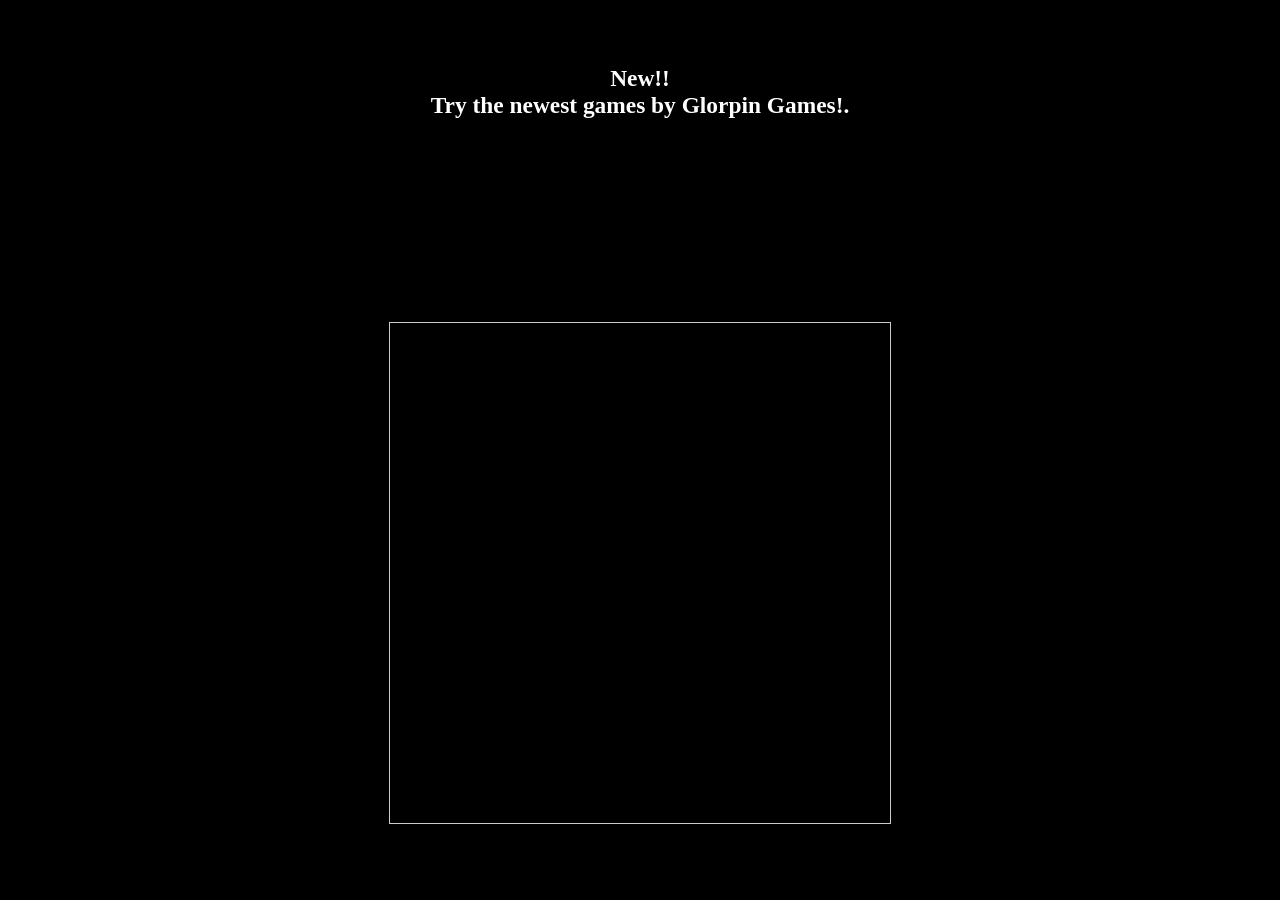
==== index.html @ f040bc10 "Update index.html" ====
<!DOCTYPE html>

<html lang="en" xmlns="http://www.w3.org/1999/xhtml">
<head>
    <meta charset="utf-8" />
    <meta name="viewport" content="width=device-width, initial-scale=1.0">
    <title>PageTitle</title>
    <link rel="stylesheet" href="style.css">
</head>
<body>
    <section>
        <div class="main">
            <div>
            <h3>New!! <br> Try the newest games by Glorpin Games!.</h3>
            <iframe frameborder="0" src="https://itch.io/embed/4313102?bg_color=172038&amp;fg_color=c7cfcc&amp;link_color=73bed3&amp;border_color=393a44" width="552" height="167"><a href="https://glorpingames.itch.io/the-doors-close-tomorrow">The Doors Close Tomorrow by Glorpin', TurtleMaster326</a></iframe>
            <iframe frameborder="0" src="https://itch.io/embed/3734938?border_width=5&amp;bg_color=000b47&amp;fg_color=ffffff&amp;link_color=625bfa&amp;border_color=30004c" width="560" height="175"><a href="https://glorpingames.itch.io/lunch-line">Lunch Line by Glorpin', TurtleMaster326</a></iframe>
            <iframe src="https://www.desmos.com/calculator/ixwieb27hk?embed" width="500" height="500" style="border: 1px solid #ccc" frameborder=0></iframe>
            </div>
        </div>
    </section>

    <script src="index.js"></script>
</body>
</html>
---- style.css ----
body {
	display: grid;
	place-items: center;
	height: 100vh;
	margin: 0;
	padding: 0;
	background-color: black;
	color: white;
	user-select: none;
}



.main {
	text-align: center;
	font-size: 20px;
	margin-bottom: 30px;
}

.room-image {
	width: 200px;
}}
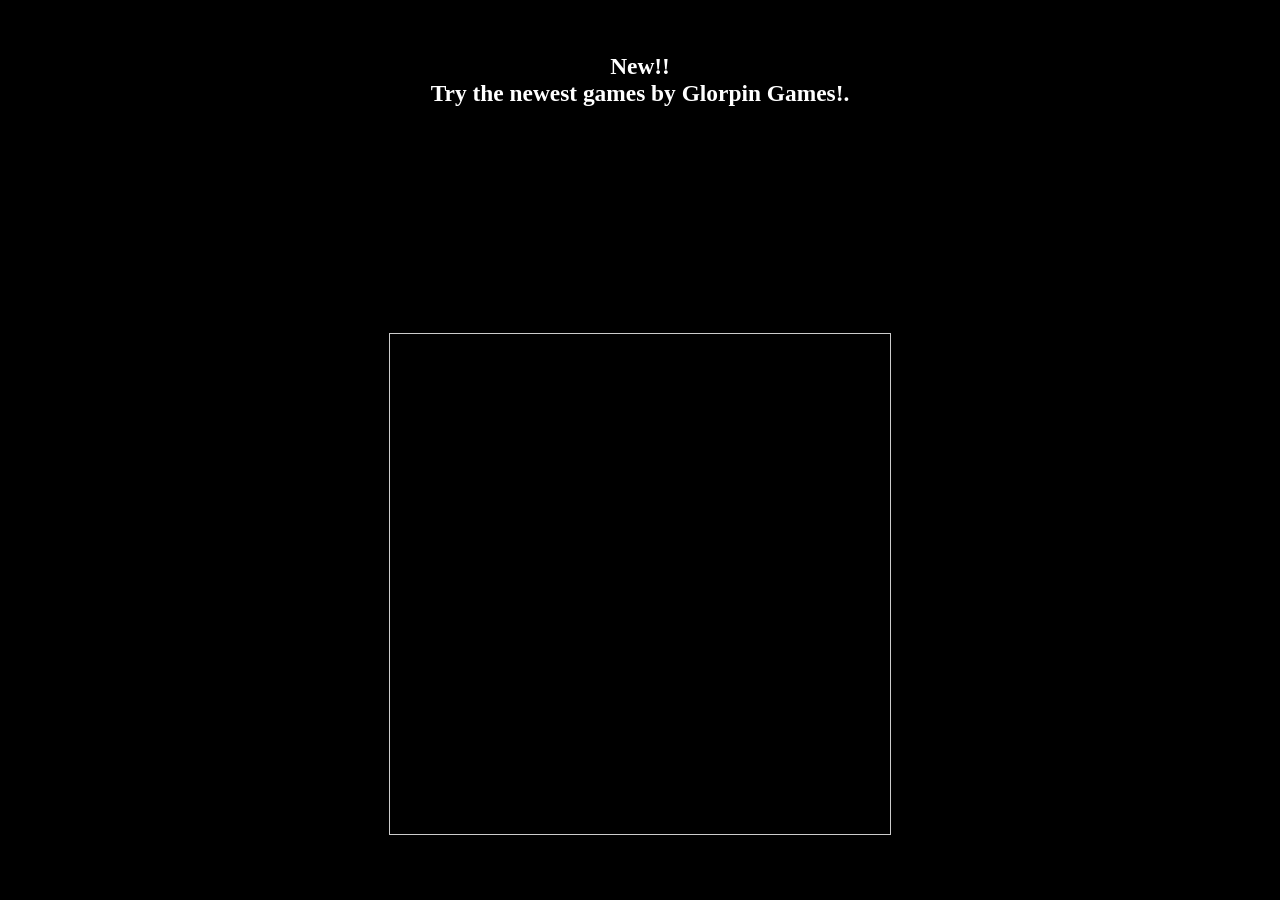
==== commit ef42f2e1: "Update index.html" ====
--- a/index.html
+++ b/index.html
@@ -14,7 +14,8 @@
             <h3>New!! <br> Try the newest games by Glorpin Games!.</h3>
             <iframe frameborder="0" src="https://itch.io/embed/4313102?bg_color=172038&amp;fg_color=c7cfcc&amp;link_color=73bed3&amp;border_color=393a44" width="552" height="167"><a href="https://glorpingames.itch.io/the-doors-close-tomorrow">The Doors Close Tomorrow by Glorpin', TurtleMaster326</a></iframe>
             <iframe frameborder="0" src="https://itch.io/embed/3734938?border_width=5&amp;bg_color=000b47&amp;fg_color=ffffff&amp;link_color=625bfa&amp;border_color=30004c" width="560" height="175"><a href="https://glorpingames.itch.io/lunch-line">Lunch Line by Glorpin', TurtleMaster326</a></iframe>
-            <iframe src="https://www.desmos.com/calculator/ixwieb27hk?embed" width="500" height="500" style="border: 1px solid #ccc" frameborder=0></iframe>
+            <br><br>
+                <iframe src="https://www.desmos.com/calculator/ixwieb27hk?embed" width="500" height="500" style="border: 1px solid #ccc" frameborder=0></iframe>
             </div>
         </div>
     </section>
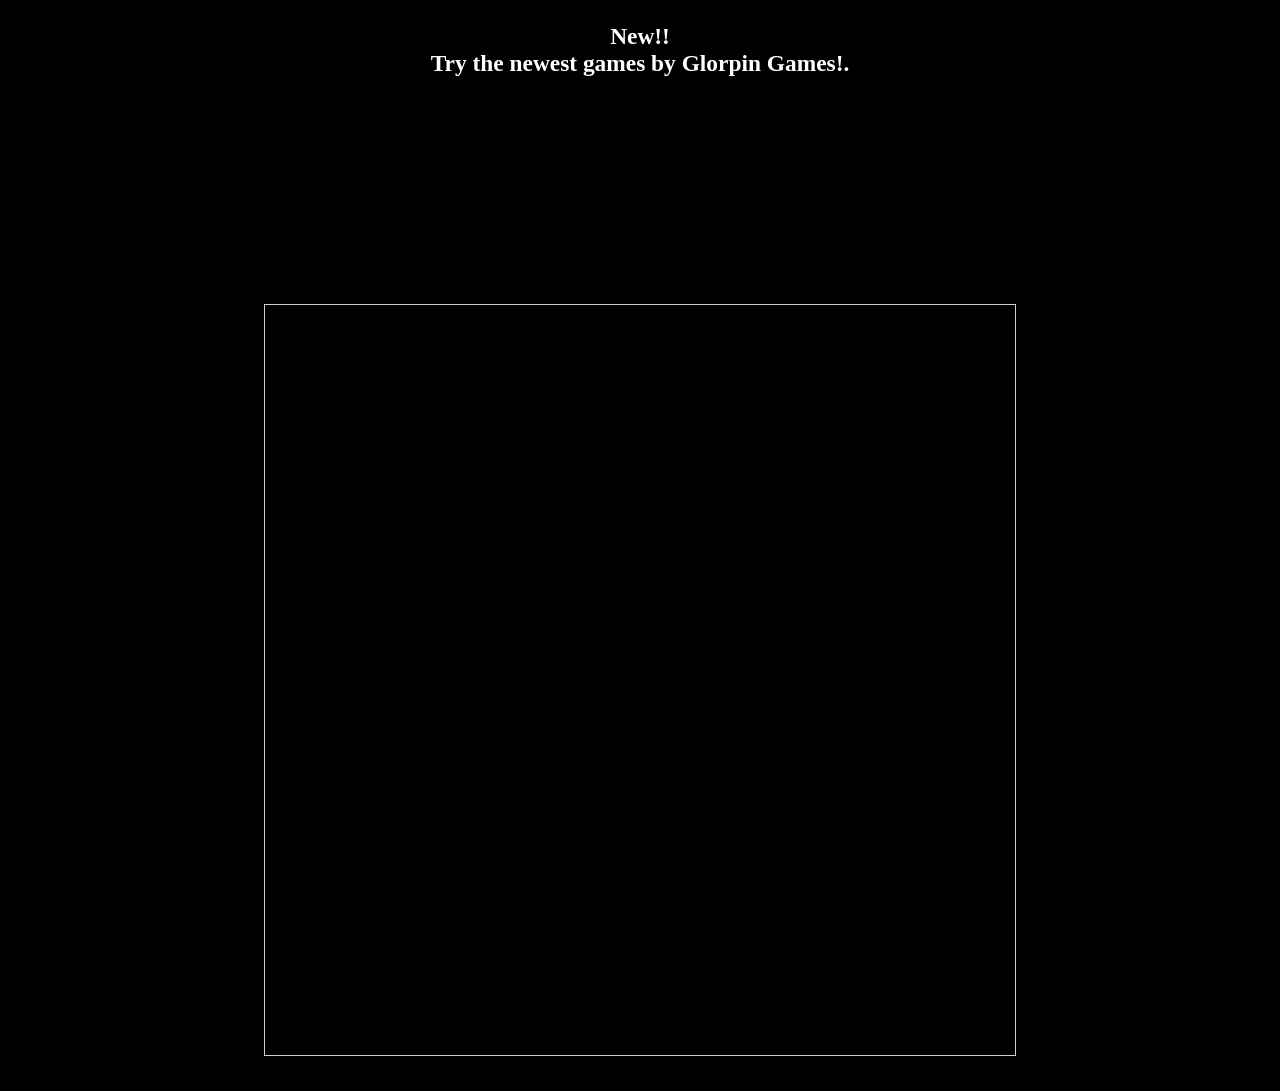
==== commit b7584860: "Update index.html" ====
--- a/index.html
+++ b/index.html
@@ -15,7 +15,7 @@
             <iframe frameborder="0" src="https://itch.io/embed/4313102?bg_color=172038&amp;fg_color=c7cfcc&amp;link_color=73bed3&amp;border_color=393a44" width="552" height="167"><a href="https://glorpingames.itch.io/the-doors-close-tomorrow">The Doors Close Tomorrow by Glorpin', TurtleMaster326</a></iframe>
             <iframe frameborder="0" src="https://itch.io/embed/3734938?border_width=5&amp;bg_color=000b47&amp;fg_color=ffffff&amp;link_color=625bfa&amp;border_color=30004c" width="560" height="175"><a href="https://glorpingames.itch.io/lunch-line">Lunch Line by Glorpin', TurtleMaster326</a></iframe>
             <br><br>
-                <iframe src="https://www.desmos.com/calculator/ixwieb27hk?embed" width="500" height="500" style="border: 1px solid #ccc" frameborder=0></iframe>
+                <iframe src="https://www.desmos.com/calculator/ixwieb27hk?embed" width="750" height="750" style="border: 1px solid #ccc" frameborder=0></iframe>
             </div>
         </div>
     </section>
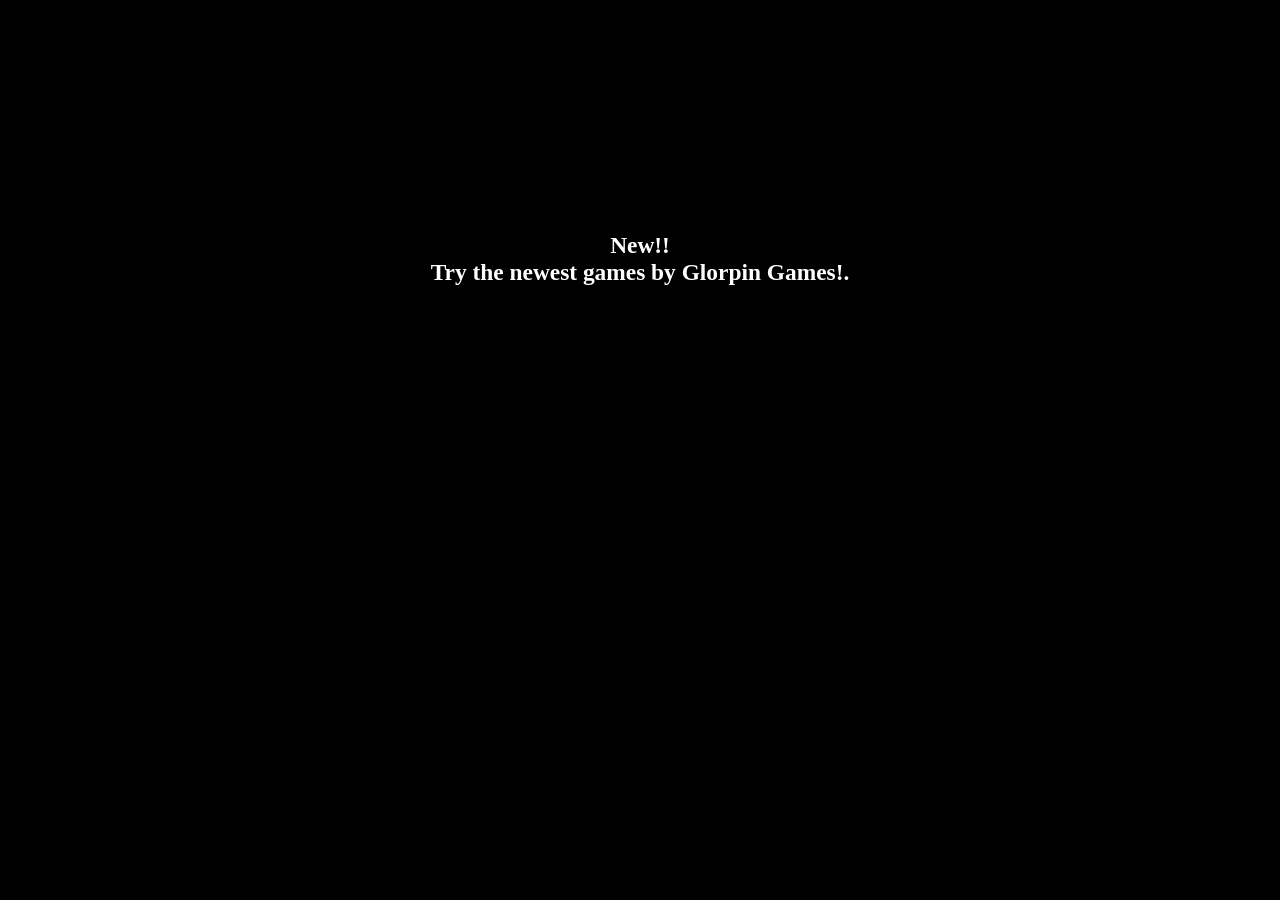
==== commit 6cb35304: "Update index.html" ====
--- a/index.html
+++ b/index.html
@@ -14,8 +14,7 @@
             <h3>New!! <br> Try the newest games by Glorpin Games!.</h3>
             <iframe frameborder="0" src="https://itch.io/embed/4313102?bg_color=172038&amp;fg_color=c7cfcc&amp;link_color=73bed3&amp;border_color=393a44" width="552" height="167"><a href="https://glorpingames.itch.io/the-doors-close-tomorrow">The Doors Close Tomorrow by Glorpin', TurtleMaster326</a></iframe>
             <iframe frameborder="0" src="https://itch.io/embed/3734938?border_width=5&amp;bg_color=000b47&amp;fg_color=ffffff&amp;link_color=625bfa&amp;border_color=30004c" width="560" height="175"><a href="https://glorpingames.itch.io/lunch-line">Lunch Line by Glorpin', TurtleMaster326</a></iframe>
-            <br><br>
-                <iframe src="https://www.desmos.com/calculator/ixwieb27hk?embed" width="750" height="750" style="border: 1px solid #ccc" frameborder=0></iframe>
+            <iframe frameborder="0" src="https://itch.io/embed/4825025?bg_color=181820&amp;fg_color=ffffff&amp;link_color=b11e00&amp;border_color=bb2300" width="552" height="167"><a href="https://glorpingames.itch.io/windup">Wind Up by Glorpin', TurtleMaster326</a></iframe>
             </div>
         </div>
     </section>
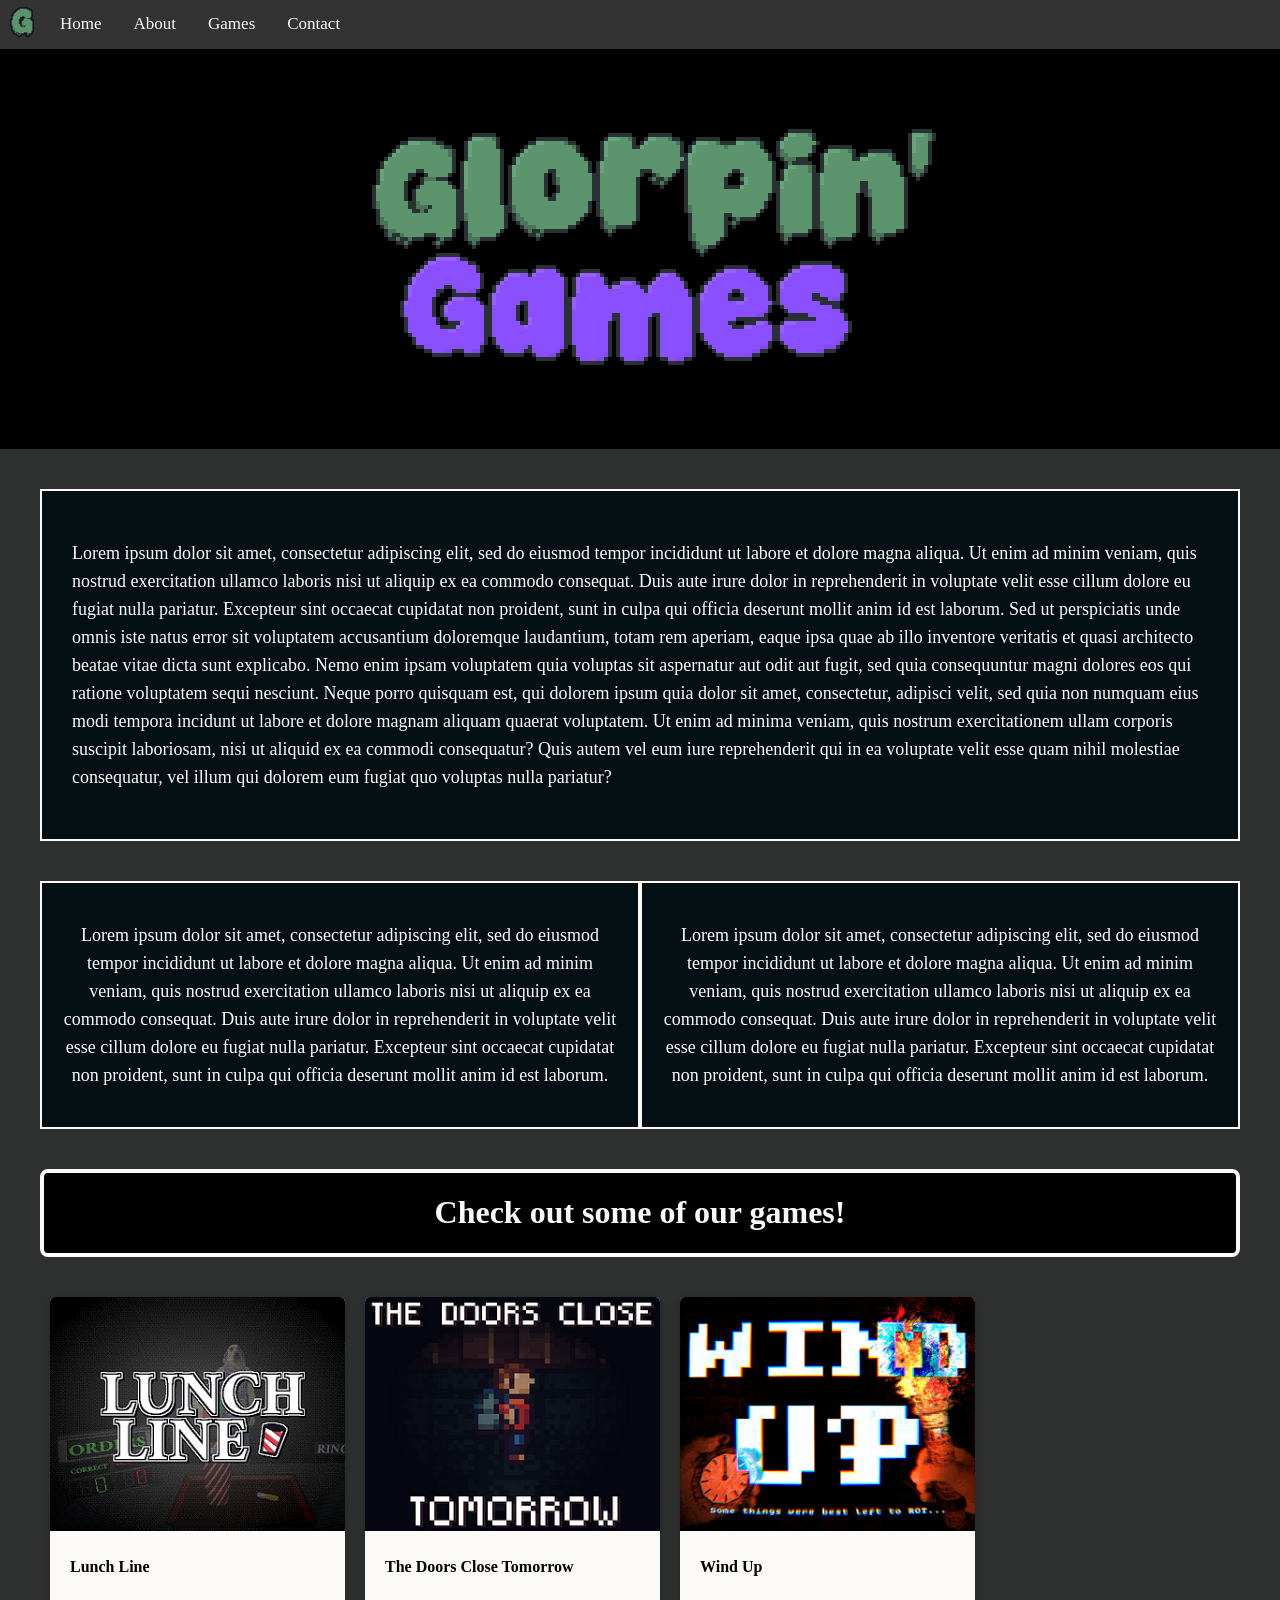
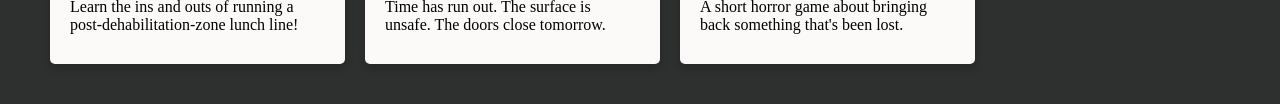
==== commit 553a9714: "Refresh" ====
--- a/index.html
+++ b/index.html
@@ -1,24 +1,88 @@
 <!DOCTYPE html>
+<html lang="en">
+<head>
+    <title>Glorpin Games</title>
+    <link rel="stylesheet" href="styles.css">
+    <link rel="icon" type="image/x-icon" href="assets/main/favicon.ico">
+    <meta name="viewport" content="width=device-width, initial-scale=1.0">
+</head>
 
-<html lang="en" xmlns="http://www.w3.org/1999/xhtml">
-<head>
-    <meta charset="utf-8" />
-    <meta name="viewport" content="width=device-width, initial-scale=1.0">
-    <title>PageTitle</title>
-    <link rel="stylesheet" href="style.css">
-</head>
 <body>
-    <section>
-        <div class="main">
-            <div>
-            <h3>New!! <br> Try the newest games by Glorpin Games!.</h3>
-            <iframe frameborder="0" src="https://itch.io/embed/4313102?bg_color=172038&amp;fg_color=c7cfcc&amp;link_color=73bed3&amp;border_color=393a44" width="552" height="167"><a href="https://glorpingames.itch.io/the-doors-close-tomorrow">The Doors Close Tomorrow by Glorpin', TurtleMaster326</a></iframe>
-            <iframe frameborder="0" src="https://itch.io/embed/3734938?border_width=5&amp;bg_color=000b47&amp;fg_color=ffffff&amp;link_color=625bfa&amp;border_color=30004c" width="560" height="175"><a href="https://glorpingames.itch.io/lunch-line">Lunch Line by Glorpin', TurtleMaster326</a></iframe>
-            <iframe frameborder="0" src="https://itch.io/embed/4825025?bg_color=181820&amp;fg_color=ffffff&amp;link_color=b11e00&amp;border_color=bb2300" width="552" height="167"><a href="https://glorpingames.itch.io/windup">Wind Up by Glorpin', TurtleMaster326</a></iframe>
+
+    <div class="topnav">
+        <div><a class="topnavlogo" href="index.html"><img src="assets/main/favicon.png" width="32" height="32"></a></div>
+        <a class="topnavOption" href="#home">Home</a>
+        <a class="topnavOption" href="#about">About</a>
+        <a class="topnavOption" href="#games">Games</a>
+        <a class="topnavOption" href="#contact">Contact</a>
+        
+    </div>
+
+    <div class="image_panel" id="home">
+        <img class="main_logo" src="assets/main/logo_large.jpg">
+
+
+    </div>
+
+    <div id="about" class="main">
+        <p>Lorem ipsum dolor sit amet, consectetur adipiscing elit, sed do eiusmod tempor incididunt ut labore et dolore magna aliqua. Ut enim ad minim veniam, quis nostrud exercitation ullamco laboris nisi ut aliquip ex ea commodo consequat. Duis aute irure dolor in reprehenderit in voluptate velit esse cillum dolore eu fugiat nulla pariatur. Excepteur sint occaecat cupidatat non proident, sunt in culpa qui officia deserunt mollit anim id est laborum.
+            Sed ut perspiciatis unde omnis iste natus error sit voluptatem accusantium doloremque laudantium, totam rem aperiam, eaque ipsa quae ab illo inventore veritatis et quasi architecto beatae vitae dicta sunt explicabo. Nemo enim ipsam voluptatem quia voluptas sit aspernatur aut odit aut fugit, sed quia consequuntur magni dolores eos qui ratione voluptatem sequi nesciunt. Neque porro quisquam est, qui dolorem ipsum quia dolor sit amet, consectetur, adipisci velit, sed quia non numquam eius modi tempora incidunt ut labore et dolore magnam aliquam quaerat voluptatem. Ut enim ad minima veniam, quis nostrum exercitationem ullam corporis suscipit laboriosam, nisi ut aliquid ex ea commodi consequatur? Quis autem vel eum iure reprehenderit qui in ea voluptate velit esse quam nihil molestiae consequatur, vel illum qui dolorem eum fugiat quo voluptas nulla pariatur?</p>
+    </div>
+
+    <div class="intros">
+        <!Should be side by side with enough space, otherwise laid out vertically>
+
+        <! Alex's intro>
+        <div class="intro">
+            <p>Lorem ipsum dolor sit amet, consectetur adipiscing elit, sed do eiusmod tempor incididunt ut labore et dolore magna aliqua. Ut enim ad minim veniam, quis nostrud exercitation ullamco laboris nisi ut aliquip ex ea commodo consequat. Duis aute irure dolor in reprehenderit in voluptate velit esse cillum dolore eu fugiat nulla pariatur. Excepteur sint occaecat cupidatat non proident, sunt in culpa qui officia deserunt mollit anim id est laborum.</p>
+        </div>
+        <!Luke's intro>
+        <div class="intro">
+            <p>Lorem ipsum dolor sit amet, consectetur adipiscing elit, sed do eiusmod tempor incididunt ut labore et dolore magna aliqua. Ut enim ad minim veniam, quis nostrud exercitation ullamco laboris nisi ut aliquip ex ea commodo consequat. Duis aute irure dolor in reprehenderit in voluptate velit esse cillum dolore eu fugiat nulla pariatur. Excepteur sint occaecat cupidatat non proident, sunt in culpa qui officia deserunt mollit anim id est laborum.</p>
+        </div>
+    </div>
+
+    <div class="section_title">
+        <h1>Check out some of our games!</h1>
+    </div>
+    <! Game displays>
+    <div class="game_cards" id="games">
+        <a href="https://glorpingames.itch.io/lunch-line" class="nondesc">
+        <div class="card">
+            <img src="assets/ll/ll_thumbnail.png" alt="Lunch Line" style="width:100%">
+            <div class="container">
+                <h4><b>Lunch Line</b></h4>
+                <p>Learn the ins and outs of running a post-dehabilitation-zone lunch line!</p>
             </div>
         </div>
-    </section>
+        </a>
+        <a href="https://glorpingames.itch.io/the-doors-close-tomorrow" class="nondesc">
+        <div class="card">
+            <img src="assets/tdct/tdct_thumnail.png" alt="Lunch Line" style="width:100%">
 
-    <script src="index.js"></script>
+            <div class="container">
+                <h4><b>The Doors Close Tomorrow</b></h4>
+                <p>Time has run out. The surface is unsafe. The doors close tomorrow.</p>
+            </div>
+        </div>
+        </a>
+        <a href="https://glorpingames.itch.io/windup" class="nondesc">
+        <div class="card">
+            <img src="assets/wu/windup_thumbnail.png" alt="Lunch Line" style="width:100%">
+
+            <div class="container">
+                <h4><b>Wind Up</b></h4>
+                <p>A short horror game about bringing back something that's been lost.</p>
+            </div>
+        </div> 
+        </a> 
+    </div>
+
+    <div class="contact">
+
+
+
+
+    </div>
 </body>
-</html>
+</html>
--- a/styles.css
+++ b/styles.css
@@ -0,0 +1,165 @@
+body {
+  background-color: #2E2F2F;
+  margin:0px;
+}
+
+div.topbar {
+  background-color: #5b5b56;
+  color: white;
+  font-size: 20px;
+  padding: 0px;
+  padding-left: 14px;
+  margin: 0px;
+  border-bottom: 4px solid #f0ecec;
+  display: flex;
+  align-items: center;
+}
+.topnav {
+  position: sticky;
+  top: 0;
+  background-color: #333;
+  overflow: hidden;
+}
+
+/* Style the links inside the navigation bar */
+.topnav a {
+  float: left;
+  color: #FCFAF9;
+  text-align: center;
+  
+  text-decoration: none;
+  font-size: 17px;
+}
+.topnavOption {
+  padding: 14px 16px;
+}
+
+/* Change the color of links on hover */
+.topnav a:hover {
+  background-color: #ddd;
+  color: black;
+}
+
+/* Add a color to the active/current link */
+.topnav a.active {
+  background-color: #04AA6D;
+  color: white;
+}
+
+.topbar > div{
+  padding-right: 8px;
+}
+.topnavlogo{
+  padding: 6px;
+  
+}
+.main_logo {
+  max-width: 100%;
+  height: auto;
+  margin: auto;
+  padding: auto;
+}
+div.image_panel {
+  background-color: #010101;
+  width: 100%;
+  height: 400px;
+  display: flex;
+}
+div.main {
+  background-color: #051014;
+  color: #FCFAF9;
+  font-size: 18px;
+  line-height: 28px;
+  padding: 30px;
+  margin: 40px;
+  border: 2px solid #FCFAF9;
+}
+.intros {
+  margin-top: 0;
+  margin-left: 40px;
+  margin-right: 40px;
+  display: flex;
+}
+.intro{
+  text-align: center;
+  background-color: #051014;
+  color: #FCFAF9;
+  font-size: 18px;
+  line-height: 28px;
+  width: 50%;
+  border: 2px solid #FCFAF9;
+  padding: 20px;
+}
+@media screen and (max-width: 800px) {
+  .intro {
+    width: 100%;
+  }
+  .intros{
+    display: block;
+    margin-right: 80px;
+  }
+}
+
+.section_title{
+  margin: 40px;
+  color: #FCFAF9;
+  font-weight: 300;
+  text-align: center;
+  background-color: #010101;
+  border: 4px solid #FCFAF9;
+  border-radius: 8px;
+}
+.game_cards {
+  margin: 40px;
+  display: flex;
+}
+
+.card {
+  /* Add shadows to create the "card" effect */
+  box-shadow: 0 4px 8px 0 rgba(0,0,0,0.2);
+  transition: 0.3s;
+  border-radius: 5px; /* 5px rounded corners */
+  max-width: 315px;
+  background-color: #FCFAF9;
+  margin-right: min(10px, 100%);
+  margin-left: min(10px, 100%);
+  display: block;
+}
+.nondesc {
+  display: block;
+  text-decoration: none;
+  color: #010101;
+}
+/* Add rounded corners to the top left and the top right corner of the image */
+.card > img {
+  border-radius: 5px 5px 0 0;
+}
+/* On mouse-over, add a deeper shadow */
+.card:hover {
+  box-shadow: 0 8px 16px 0 rgba(0,0,0,0.8);
+}
+
+/* Add some padding inside the card container */
+.container {
+  padding: 2px 20px;
+  padding-bottom: 5%;
+}
+
+
+@media screen and (max-width: 800px) {
+  .game_cards {
+    display: block;
+    margin-left: 0px;
+    margin-right: 0px;
+  }
+  .card{
+    max-width: 100%;
+    margin-top: 20px;
+    display: flex;
+  }
+  .card > img {
+    max-width: 189px;
+    height: auto;
+    border-radius: 5px 0px 0px 5px;
+  }
+}
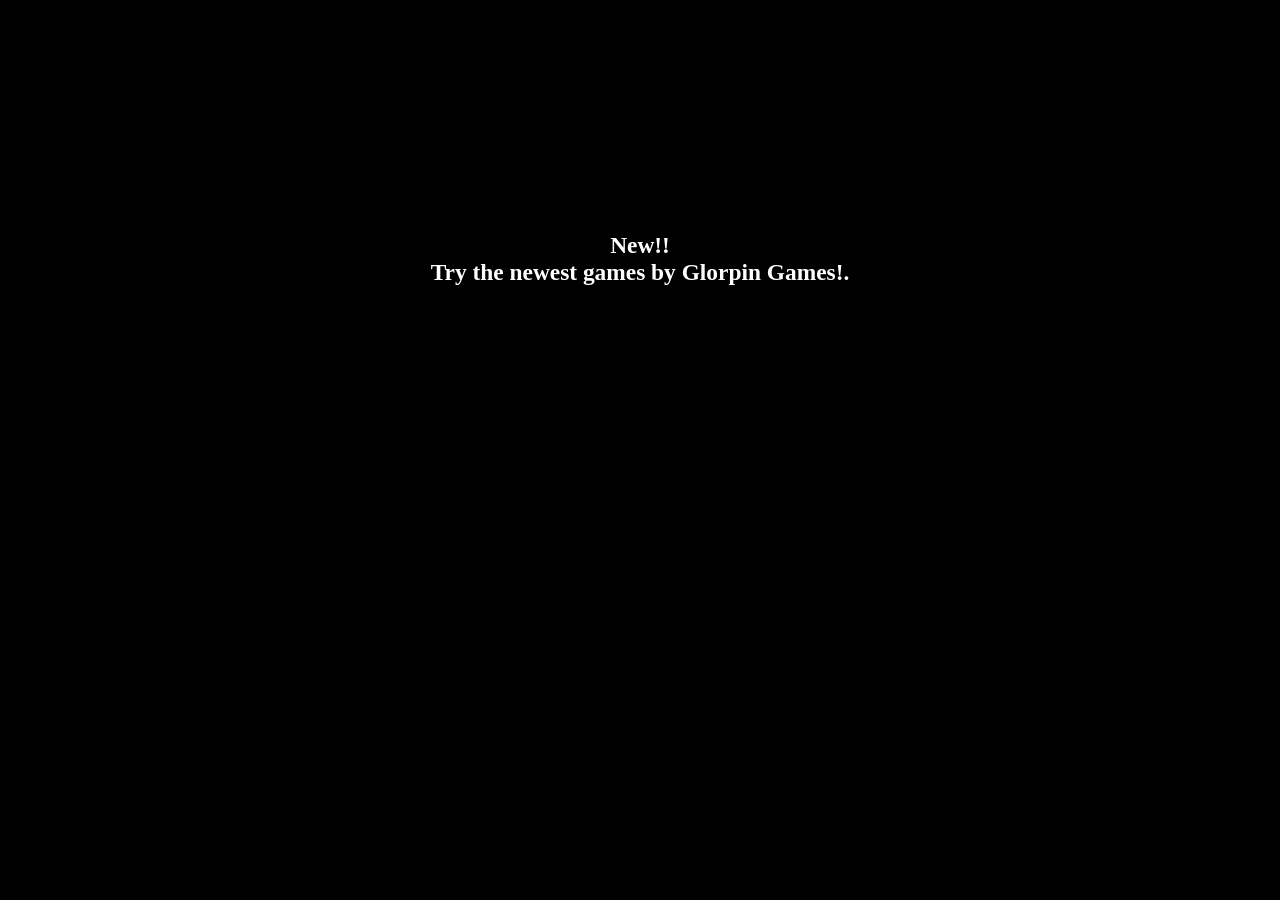
==== commit a9286928: "Revert "Refresh" This reverts commit 553a9714a5f7f5221b59c4a87512e29b43eb640d." ====
--- a/index.html
+++ b/index.html
@@ -1,88 +1,24 @@
 <!DOCTYPE html>
-<html lang="en">
+
+<html lang="en" xmlns="http://www.w3.org/1999/xhtml">
 <head>
-    <title>Glorpin Games</title>
-    <link rel="stylesheet" href="styles.css">
-    <link rel="icon" type="image/x-icon" href="assets/main/favicon.ico">
+    <meta charset="utf-8" />
     <meta name="viewport" content="width=device-width, initial-scale=1.0">
+    <title>PageTitle</title>
+    <link rel="stylesheet" href="style.css">
 </head>
-
 <body>
-
-    <div class="topnav">
-        <div><a class="topnavlogo" href="index.html"><img src="assets/main/favicon.png" width="32" height="32"></a></div>
-        <a class="topnavOption" href="#home">Home</a>
-        <a class="topnavOption" href="#about">About</a>
-        <a class="topnavOption" href="#games">Games</a>
-        <a class="topnavOption" href="#contact">Contact</a>
-        
-    </div>
-
-    <div class="image_panel" id="home">
-        <img class="main_logo" src="assets/main/logo_large.jpg">
-
-
-    </div>
-
-    <div id="about" class="main">
-        <p>Lorem ipsum dolor sit amet, consectetur adipiscing elit, sed do eiusmod tempor incididunt ut labore et dolore magna aliqua. Ut enim ad minim veniam, quis nostrud exercitation ullamco laboris nisi ut aliquip ex ea commodo consequat. Duis aute irure dolor in reprehenderit in voluptate velit esse cillum dolore eu fugiat nulla pariatur. Excepteur sint occaecat cupidatat non proident, sunt in culpa qui officia deserunt mollit anim id est laborum.
-            Sed ut perspiciatis unde omnis iste natus error sit voluptatem accusantium doloremque laudantium, totam rem aperiam, eaque ipsa quae ab illo inventore veritatis et quasi architecto beatae vitae dicta sunt explicabo. Nemo enim ipsam voluptatem quia voluptas sit aspernatur aut odit aut fugit, sed quia consequuntur magni dolores eos qui ratione voluptatem sequi nesciunt. Neque porro quisquam est, qui dolorem ipsum quia dolor sit amet, consectetur, adipisci velit, sed quia non numquam eius modi tempora incidunt ut labore et dolore magnam aliquam quaerat voluptatem. Ut enim ad minima veniam, quis nostrum exercitationem ullam corporis suscipit laboriosam, nisi ut aliquid ex ea commodi consequatur? Quis autem vel eum iure reprehenderit qui in ea voluptate velit esse quam nihil molestiae consequatur, vel illum qui dolorem eum fugiat quo voluptas nulla pariatur?</p>
-    </div>
-
-    <div class="intros">
-        <!Should be side by side with enough space, otherwise laid out vertically>
-
-        <! Alex's intro>
-        <div class="intro">
-            <p>Lorem ipsum dolor sit amet, consectetur adipiscing elit, sed do eiusmod tempor incididunt ut labore et dolore magna aliqua. Ut enim ad minim veniam, quis nostrud exercitation ullamco laboris nisi ut aliquip ex ea commodo consequat. Duis aute irure dolor in reprehenderit in voluptate velit esse cillum dolore eu fugiat nulla pariatur. Excepteur sint occaecat cupidatat non proident, sunt in culpa qui officia deserunt mollit anim id est laborum.</p>
-        </div>
-        <!Luke's intro>
-        <div class="intro">
-            <p>Lorem ipsum dolor sit amet, consectetur adipiscing elit, sed do eiusmod tempor incididunt ut labore et dolore magna aliqua. Ut enim ad minim veniam, quis nostrud exercitation ullamco laboris nisi ut aliquip ex ea commodo consequat. Duis aute irure dolor in reprehenderit in voluptate velit esse cillum dolore eu fugiat nulla pariatur. Excepteur sint occaecat cupidatat non proident, sunt in culpa qui officia deserunt mollit anim id est laborum.</p>
-        </div>
-    </div>
-
-    <div class="section_title">
-        <h1>Check out some of our games!</h1>
-    </div>
-    <! Game displays>
-    <div class="game_cards" id="games">
-        <a href="https://glorpingames.itch.io/lunch-line" class="nondesc">
-        <div class="card">
-            <img src="assets/ll/ll_thumbnail.png" alt="Lunch Line" style="width:100%">
-            <div class="container">
-                <h4><b>Lunch Line</b></h4>
-                <p>Learn the ins and outs of running a post-dehabilitation-zone lunch line!</p>
+    <section>
+        <div class="main">
+            <div>
+            <h3>New!! <br> Try the newest games by Glorpin Games!.</h3>
+            <iframe frameborder="0" src="https://itch.io/embed/4313102?bg_color=172038&amp;fg_color=c7cfcc&amp;link_color=73bed3&amp;border_color=393a44" width="552" height="167"><a href="https://glorpingames.itch.io/the-doors-close-tomorrow">The Doors Close Tomorrow by Glorpin', TurtleMaster326</a></iframe>
+            <iframe frameborder="0" src="https://itch.io/embed/3734938?border_width=5&amp;bg_color=000b47&amp;fg_color=ffffff&amp;link_color=625bfa&amp;border_color=30004c" width="560" height="175"><a href="https://glorpingames.itch.io/lunch-line">Lunch Line by Glorpin', TurtleMaster326</a></iframe>
+            <iframe frameborder="0" src="https://itch.io/embed/4825025?bg_color=181820&amp;fg_color=ffffff&amp;link_color=b11e00&amp;border_color=bb2300" width="552" height="167"><a href="https://glorpingames.itch.io/windup">Wind Up by Glorpin', TurtleMaster326</a></iframe>
             </div>
         </div>
-        </a>
-        <a href="https://glorpingames.itch.io/the-doors-close-tomorrow" class="nondesc">
-        <div class="card">
-            <img src="assets/tdct/tdct_thumnail.png" alt="Lunch Line" style="width:100%">
+    </section>
 
-            <div class="container">
-                <h4><b>The Doors Close Tomorrow</b></h4>
-                <p>Time has run out. The surface is unsafe. The doors close tomorrow.</p>
-            </div>
-        </div>
-        </a>
-        <a href="https://glorpingames.itch.io/windup" class="nondesc">
-        <div class="card">
-            <img src="assets/wu/windup_thumbnail.png" alt="Lunch Line" style="width:100%">
-
-            <div class="container">
-                <h4><b>Wind Up</b></h4>
-                <p>A short horror game about bringing back something that's been lost.</p>
-            </div>
-        </div> 
-        </a> 
-    </div>
-
-    <div class="contact">
-
-
-
-
-    </div>
+    <script src="index.js"></script>
 </body>
-</html>+</html>
--- a/style.css
+++ b/style.css
@@ -0,0 +1,22 @@
+body {
+	display: grid;
+	place-items: center;
+	height: 100vh;
+	margin: 0;
+	padding: 0;
+	background-color: black;
+	color: white;
+	user-select: none;
+}
+
+
+
+.main {
+	text-align: center;
+	font-size: 20px;
+	margin-bottom: 30px;
+}
+
+.room-image {
+	width: 200px;
+}}
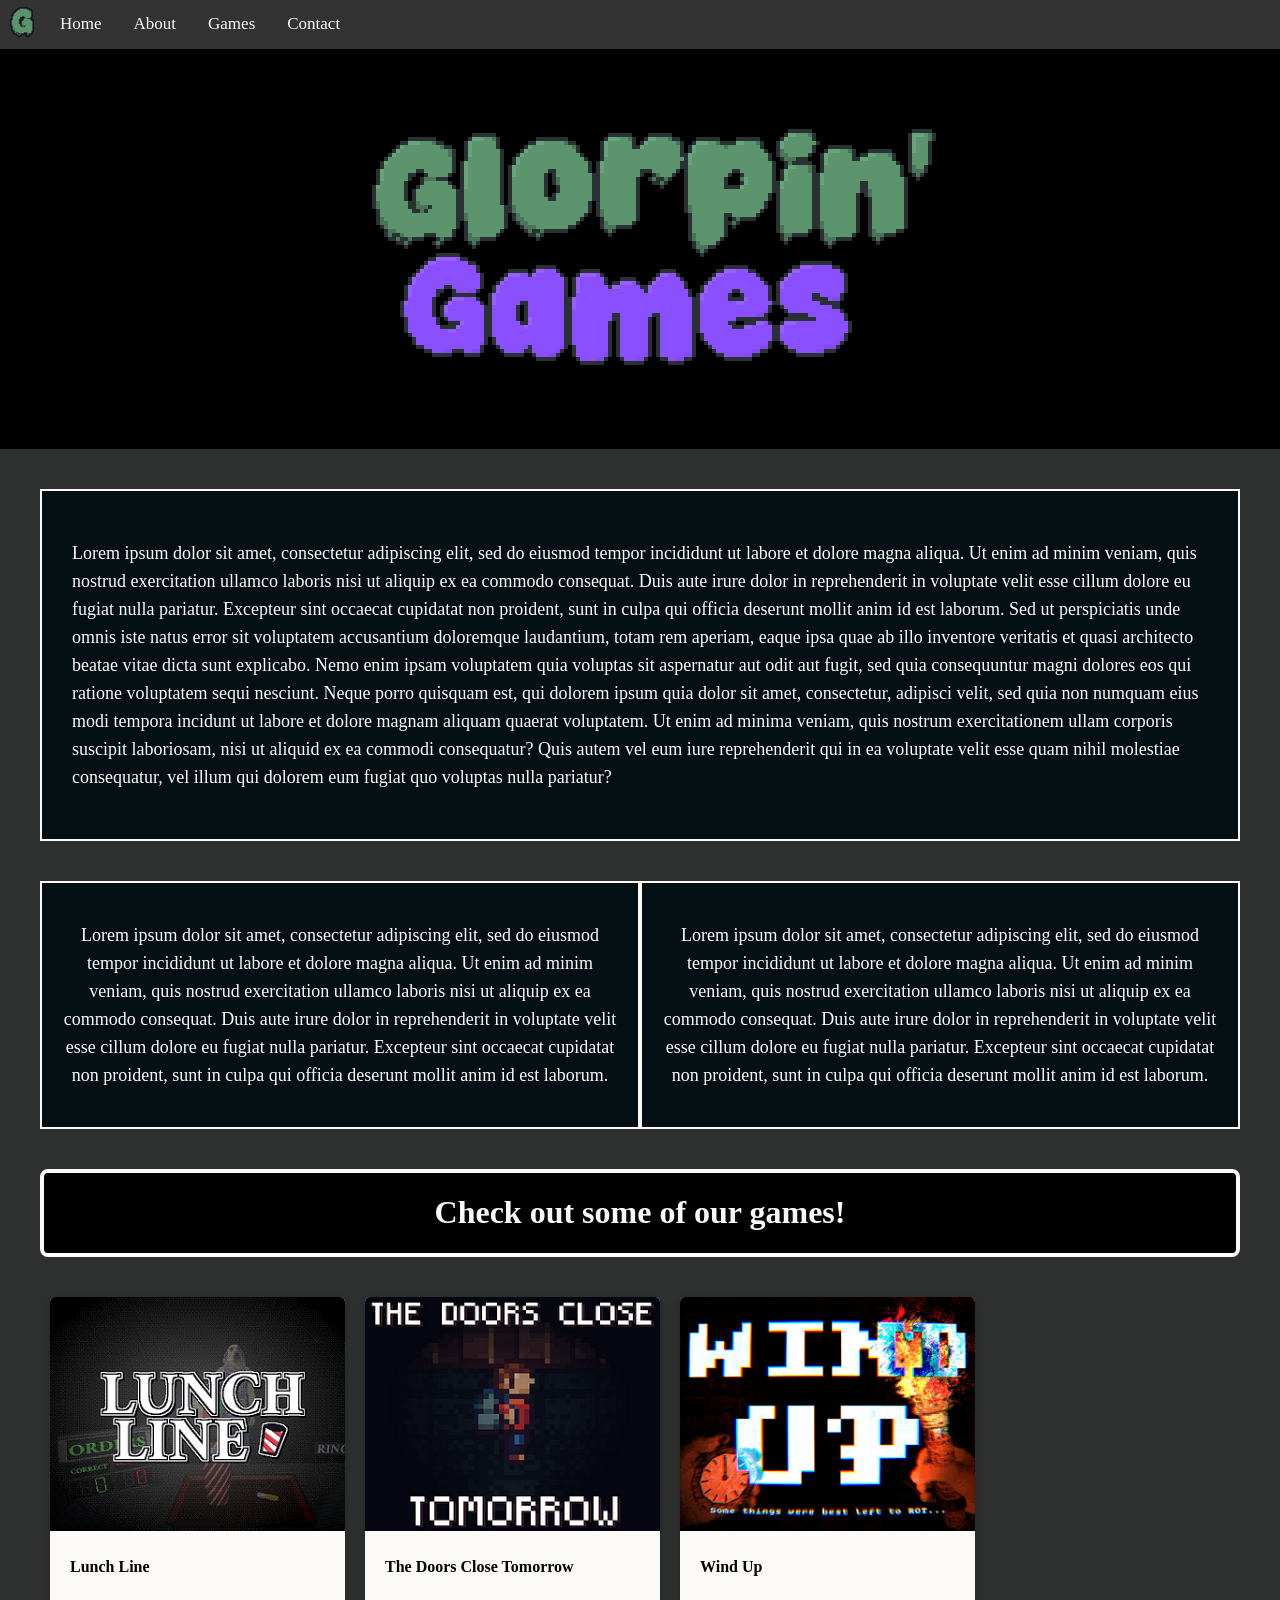
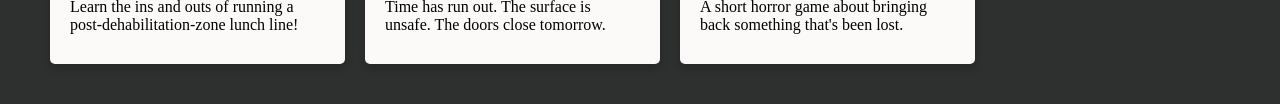
==== commit a430e608: "Reapply "Refresh" This reverts commit a92869285eac529b0a347ac8ab06105b31cd534a." ====
--- a/index.html
+++ b/index.html
@@ -1,24 +1,88 @@
 <!DOCTYPE html>
+<html lang="en">
+<head>
+    <title>Glorpin Games</title>
+    <link rel="stylesheet" href="styles.css">
+    <link rel="icon" type="image/x-icon" href="assets/main/favicon.ico">
+    <meta name="viewport" content="width=device-width, initial-scale=1.0">
+</head>
 
-<html lang="en" xmlns="http://www.w3.org/1999/xhtml">
-<head>
-    <meta charset="utf-8" />
-    <meta name="viewport" content="width=device-width, initial-scale=1.0">
-    <title>PageTitle</title>
-    <link rel="stylesheet" href="style.css">
-</head>
 <body>
-    <section>
-        <div class="main">
-            <div>
-            <h3>New!! <br> Try the newest games by Glorpin Games!.</h3>
-            <iframe frameborder="0" src="https://itch.io/embed/4313102?bg_color=172038&amp;fg_color=c7cfcc&amp;link_color=73bed3&amp;border_color=393a44" width="552" height="167"><a href="https://glorpingames.itch.io/the-doors-close-tomorrow">The Doors Close Tomorrow by Glorpin', TurtleMaster326</a></iframe>
-            <iframe frameborder="0" src="https://itch.io/embed/3734938?border_width=5&amp;bg_color=000b47&amp;fg_color=ffffff&amp;link_color=625bfa&amp;border_color=30004c" width="560" height="175"><a href="https://glorpingames.itch.io/lunch-line">Lunch Line by Glorpin', TurtleMaster326</a></iframe>
-            <iframe frameborder="0" src="https://itch.io/embed/4825025?bg_color=181820&amp;fg_color=ffffff&amp;link_color=b11e00&amp;border_color=bb2300" width="552" height="167"><a href="https://glorpingames.itch.io/windup">Wind Up by Glorpin', TurtleMaster326</a></iframe>
+
+    <div class="topnav">
+        <div><a class="topnavlogo" href="index.html"><img src="assets/main/favicon.png" width="32" height="32"></a></div>
+        <a class="topnavOption" href="#home">Home</a>
+        <a class="topnavOption" href="#about">About</a>
+        <a class="topnavOption" href="#games">Games</a>
+        <a class="topnavOption" href="#contact">Contact</a>
+        
+    </div>
+
+    <div class="image_panel" id="home">
+        <img class="main_logo" src="assets/main/logo_large.jpg">
+
+
+    </div>
+
+    <div id="about" class="main">
+        <p>Lorem ipsum dolor sit amet, consectetur adipiscing elit, sed do eiusmod tempor incididunt ut labore et dolore magna aliqua. Ut enim ad minim veniam, quis nostrud exercitation ullamco laboris nisi ut aliquip ex ea commodo consequat. Duis aute irure dolor in reprehenderit in voluptate velit esse cillum dolore eu fugiat nulla pariatur. Excepteur sint occaecat cupidatat non proident, sunt in culpa qui officia deserunt mollit anim id est laborum.
+            Sed ut perspiciatis unde omnis iste natus error sit voluptatem accusantium doloremque laudantium, totam rem aperiam, eaque ipsa quae ab illo inventore veritatis et quasi architecto beatae vitae dicta sunt explicabo. Nemo enim ipsam voluptatem quia voluptas sit aspernatur aut odit aut fugit, sed quia consequuntur magni dolores eos qui ratione voluptatem sequi nesciunt. Neque porro quisquam est, qui dolorem ipsum quia dolor sit amet, consectetur, adipisci velit, sed quia non numquam eius modi tempora incidunt ut labore et dolore magnam aliquam quaerat voluptatem. Ut enim ad minima veniam, quis nostrum exercitationem ullam corporis suscipit laboriosam, nisi ut aliquid ex ea commodi consequatur? Quis autem vel eum iure reprehenderit qui in ea voluptate velit esse quam nihil molestiae consequatur, vel illum qui dolorem eum fugiat quo voluptas nulla pariatur?</p>
+    </div>
+
+    <div class="intros">
+        <!Should be side by side with enough space, otherwise laid out vertically>
+
+        <! Alex's intro>
+        <div class="intro">
+            <p>Lorem ipsum dolor sit amet, consectetur adipiscing elit, sed do eiusmod tempor incididunt ut labore et dolore magna aliqua. Ut enim ad minim veniam, quis nostrud exercitation ullamco laboris nisi ut aliquip ex ea commodo consequat. Duis aute irure dolor in reprehenderit in voluptate velit esse cillum dolore eu fugiat nulla pariatur. Excepteur sint occaecat cupidatat non proident, sunt in culpa qui officia deserunt mollit anim id est laborum.</p>
+        </div>
+        <!Luke's intro>
+        <div class="intro">
+            <p>Lorem ipsum dolor sit amet, consectetur adipiscing elit, sed do eiusmod tempor incididunt ut labore et dolore magna aliqua. Ut enim ad minim veniam, quis nostrud exercitation ullamco laboris nisi ut aliquip ex ea commodo consequat. Duis aute irure dolor in reprehenderit in voluptate velit esse cillum dolore eu fugiat nulla pariatur. Excepteur sint occaecat cupidatat non proident, sunt in culpa qui officia deserunt mollit anim id est laborum.</p>
+        </div>
+    </div>
+
+    <div class="section_title">
+        <h1>Check out some of our games!</h1>
+    </div>
+    <! Game displays>
+    <div class="game_cards" id="games">
+        <a href="https://glorpingames.itch.io/lunch-line" class="nondesc">
+        <div class="card">
+            <img src="assets/ll/ll_thumbnail.png" alt="Lunch Line" style="width:100%">
+            <div class="container">
+                <h4><b>Lunch Line</b></h4>
+                <p>Learn the ins and outs of running a post-dehabilitation-zone lunch line!</p>
             </div>
         </div>
-    </section>
+        </a>
+        <a href="https://glorpingames.itch.io/the-doors-close-tomorrow" class="nondesc">
+        <div class="card">
+            <img src="assets/tdct/tdct_thumnail.png" alt="Lunch Line" style="width:100%">
 
-    <script src="index.js"></script>
+            <div class="container">
+                <h4><b>The Doors Close Tomorrow</b></h4>
+                <p>Time has run out. The surface is unsafe. The doors close tomorrow.</p>
+            </div>
+        </div>
+        </a>
+        <a href="https://glorpingames.itch.io/windup" class="nondesc">
+        <div class="card">
+            <img src="assets/wu/windup_thumbnail.png" alt="Lunch Line" style="width:100%">
+
+            <div class="container">
+                <h4><b>Wind Up</b></h4>
+                <p>A short horror game about bringing back something that's been lost.</p>
+            </div>
+        </div> 
+        </a> 
+    </div>
+
+    <div class="contact">
+
+
+
+
+    </div>
 </body>
-</html>
+</html>
--- a/styles.css
+++ b/styles.css
@@ -0,0 +1,165 @@
+body {
+  background-color: #2E2F2F;
+  margin:0px;
+}
+
+div.topbar {
+  background-color: #5b5b56;
+  color: white;
+  font-size: 20px;
+  padding: 0px;
+  padding-left: 14px;
+  margin: 0px;
+  border-bottom: 4px solid #f0ecec;
+  display: flex;
+  align-items: center;
+}
+.topnav {
+  position: sticky;
+  top: 0;
+  background-color: #333;
+  overflow: hidden;
+}
+
+/* Style the links inside the navigation bar */
+.topnav a {
+  float: left;
+  color: #FCFAF9;
+  text-align: center;
+  
+  text-decoration: none;
+  font-size: 17px;
+}
+.topnavOption {
+  padding: 14px 16px;
+}
+
+/* Change the color of links on hover */
+.topnav a:hover {
+  background-color: #ddd;
+  color: black;
+}
+
+/* Add a color to the active/current link */
+.topnav a.active {
+  background-color: #04AA6D;
+  color: white;
+}
+
+.topbar > div{
+  padding-right: 8px;
+}
+.topnavlogo{
+  padding: 6px;
+  
+}
+.main_logo {
+  max-width: 100%;
+  height: auto;
+  margin: auto;
+  padding: auto;
+}
+div.image_panel {
+  background-color: #010101;
+  width: 100%;
+  height: 400px;
+  display: flex;
+}
+div.main {
+  background-color: #051014;
+  color: #FCFAF9;
+  font-size: 18px;
+  line-height: 28px;
+  padding: 30px;
+  margin: 40px;
+  border: 2px solid #FCFAF9;
+}
+.intros {
+  margin-top: 0;
+  margin-left: 40px;
+  margin-right: 40px;
+  display: flex;
+}
+.intro{
+  text-align: center;
+  background-color: #051014;
+  color: #FCFAF9;
+  font-size: 18px;
+  line-height: 28px;
+  width: 50%;
+  border: 2px solid #FCFAF9;
+  padding: 20px;
+}
+@media screen and (max-width: 800px) {
+  .intro {
+    width: 100%;
+  }
+  .intros{
+    display: block;
+    margin-right: 80px;
+  }
+}
+
+.section_title{
+  margin: 40px;
+  color: #FCFAF9;
+  font-weight: 300;
+  text-align: center;
+  background-color: #010101;
+  border: 4px solid #FCFAF9;
+  border-radius: 8px;
+}
+.game_cards {
+  margin: 40px;
+  display: flex;
+}
+
+.card {
+  /* Add shadows to create the "card" effect */
+  box-shadow: 0 4px 8px 0 rgba(0,0,0,0.2);
+  transition: 0.3s;
+  border-radius: 5px; /* 5px rounded corners */
+  max-width: 315px;
+  background-color: #FCFAF9;
+  margin-right: min(10px, 100%);
+  margin-left: min(10px, 100%);
+  display: block;
+}
+.nondesc {
+  display: block;
+  text-decoration: none;
+  color: #010101;
+}
+/* Add rounded corners to the top left and the top right corner of the image */
+.card > img {
+  border-radius: 5px 5px 0 0;
+}
+/* On mouse-over, add a deeper shadow */
+.card:hover {
+  box-shadow: 0 8px 16px 0 rgba(0,0,0,0.8);
+}
+
+/* Add some padding inside the card container */
+.container {
+  padding: 2px 20px;
+  padding-bottom: 5%;
+}
+
+
+@media screen and (max-width: 800px) {
+  .game_cards {
+    display: block;
+    margin-left: 0px;
+    margin-right: 0px;
+  }
+  .card{
+    max-width: 100%;
+    margin-top: 20px;
+    display: flex;
+  }
+  .card > img {
+    max-width: 189px;
+    height: auto;
+    border-radius: 5px 0px 0px 5px;
+  }
+}
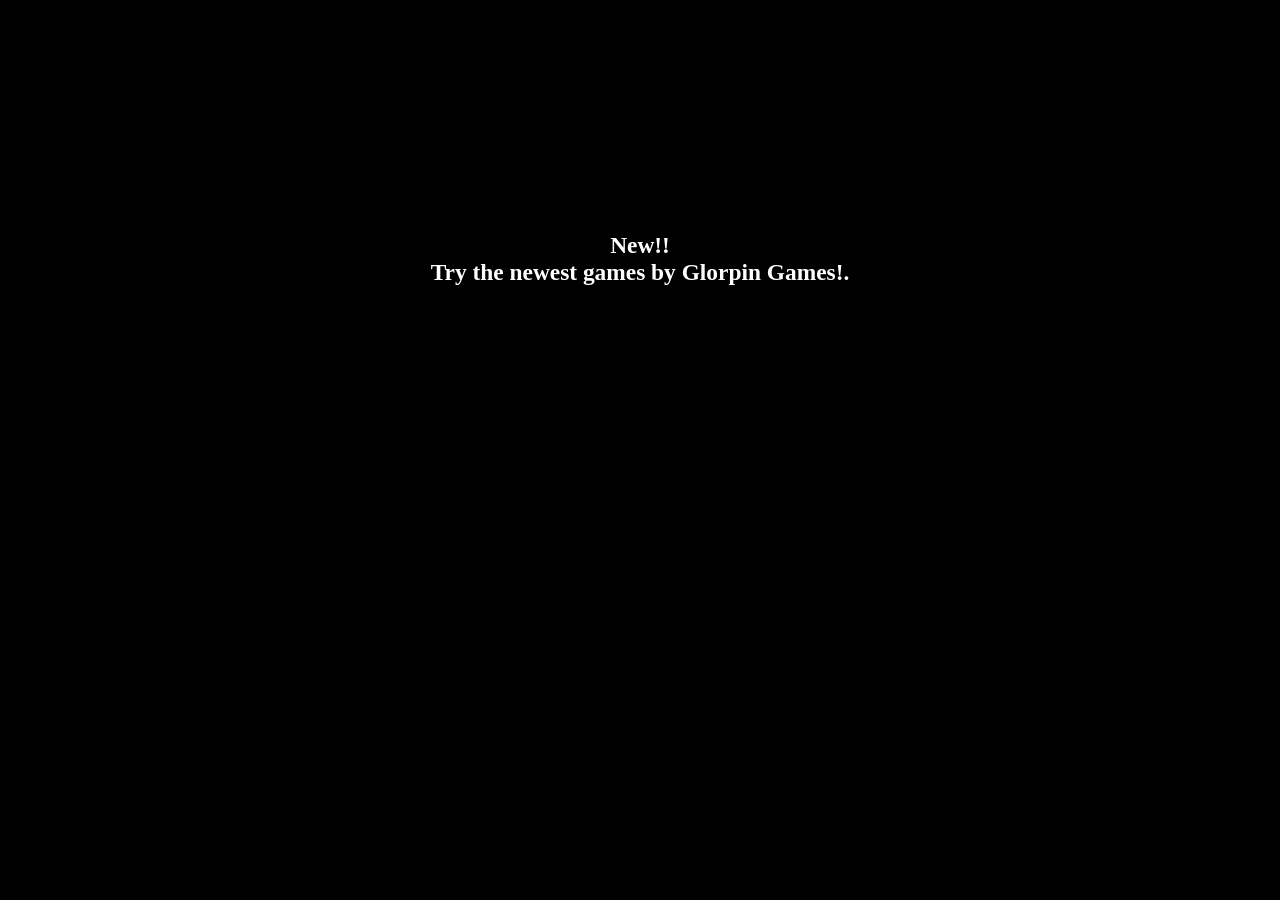
==== commit eca38fcc: "Revert "Reapply "Refresh"" This reverts commit a430e6086f1e47e1bfa4a1ef101ef1ff3cd823c7." ====
--- a/index.html
+++ b/index.html
@@ -1,88 +1,24 @@
 <!DOCTYPE html>
-<html lang="en">
+
+<html lang="en" xmlns="http://www.w3.org/1999/xhtml">
 <head>
-    <title>Glorpin Games</title>
-    <link rel="stylesheet" href="styles.css">
-    <link rel="icon" type="image/x-icon" href="assets/main/favicon.ico">
+    <meta charset="utf-8" />
     <meta name="viewport" content="width=device-width, initial-scale=1.0">
+    <title>PageTitle</title>
+    <link rel="stylesheet" href="style.css">
 </head>
-
 <body>
-
-    <div class="topnav">
-        <div><a class="topnavlogo" href="index.html"><img src="assets/main/favicon.png" width="32" height="32"></a></div>
-        <a class="topnavOption" href="#home">Home</a>
-        <a class="topnavOption" href="#about">About</a>
-        <a class="topnavOption" href="#games">Games</a>
-        <a class="topnavOption" href="#contact">Contact</a>
-        
-    </div>
-
-    <div class="image_panel" id="home">
-        <img class="main_logo" src="assets/main/logo_large.jpg">
-
-
-    </div>
-
-    <div id="about" class="main">
-        <p>Lorem ipsum dolor sit amet, consectetur adipiscing elit, sed do eiusmod tempor incididunt ut labore et dolore magna aliqua. Ut enim ad minim veniam, quis nostrud exercitation ullamco laboris nisi ut aliquip ex ea commodo consequat. Duis aute irure dolor in reprehenderit in voluptate velit esse cillum dolore eu fugiat nulla pariatur. Excepteur sint occaecat cupidatat non proident, sunt in culpa qui officia deserunt mollit anim id est laborum.
-            Sed ut perspiciatis unde omnis iste natus error sit voluptatem accusantium doloremque laudantium, totam rem aperiam, eaque ipsa quae ab illo inventore veritatis et quasi architecto beatae vitae dicta sunt explicabo. Nemo enim ipsam voluptatem quia voluptas sit aspernatur aut odit aut fugit, sed quia consequuntur magni dolores eos qui ratione voluptatem sequi nesciunt. Neque porro quisquam est, qui dolorem ipsum quia dolor sit amet, consectetur, adipisci velit, sed quia non numquam eius modi tempora incidunt ut labore et dolore magnam aliquam quaerat voluptatem. Ut enim ad minima veniam, quis nostrum exercitationem ullam corporis suscipit laboriosam, nisi ut aliquid ex ea commodi consequatur? Quis autem vel eum iure reprehenderit qui in ea voluptate velit esse quam nihil molestiae consequatur, vel illum qui dolorem eum fugiat quo voluptas nulla pariatur?</p>
-    </div>
-
-    <div class="intros">
-        <!Should be side by side with enough space, otherwise laid out vertically>
-
-        <! Alex's intro>
-        <div class="intro">
-            <p>Lorem ipsum dolor sit amet, consectetur adipiscing elit, sed do eiusmod tempor incididunt ut labore et dolore magna aliqua. Ut enim ad minim veniam, quis nostrud exercitation ullamco laboris nisi ut aliquip ex ea commodo consequat. Duis aute irure dolor in reprehenderit in voluptate velit esse cillum dolore eu fugiat nulla pariatur. Excepteur sint occaecat cupidatat non proident, sunt in culpa qui officia deserunt mollit anim id est laborum.</p>
-        </div>
-        <!Luke's intro>
-        <div class="intro">
-            <p>Lorem ipsum dolor sit amet, consectetur adipiscing elit, sed do eiusmod tempor incididunt ut labore et dolore magna aliqua. Ut enim ad minim veniam, quis nostrud exercitation ullamco laboris nisi ut aliquip ex ea commodo consequat. Duis aute irure dolor in reprehenderit in voluptate velit esse cillum dolore eu fugiat nulla pariatur. Excepteur sint occaecat cupidatat non proident, sunt in culpa qui officia deserunt mollit anim id est laborum.</p>
-        </div>
-    </div>
-
-    <div class="section_title">
-        <h1>Check out some of our games!</h1>
-    </div>
-    <! Game displays>
-    <div class="game_cards" id="games">
-        <a href="https://glorpingames.itch.io/lunch-line" class="nondesc">
-        <div class="card">
-            <img src="assets/ll/ll_thumbnail.png" alt="Lunch Line" style="width:100%">
-            <div class="container">
-                <h4><b>Lunch Line</b></h4>
-                <p>Learn the ins and outs of running a post-dehabilitation-zone lunch line!</p>
+    <section>
+        <div class="main">
+            <div>
+            <h3>New!! <br> Try the newest games by Glorpin Games!.</h3>
+            <iframe frameborder="0" src="https://itch.io/embed/4313102?bg_color=172038&amp;fg_color=c7cfcc&amp;link_color=73bed3&amp;border_color=393a44" width="552" height="167"><a href="https://glorpingames.itch.io/the-doors-close-tomorrow">The Doors Close Tomorrow by Glorpin', TurtleMaster326</a></iframe>
+            <iframe frameborder="0" src="https://itch.io/embed/3734938?border_width=5&amp;bg_color=000b47&amp;fg_color=ffffff&amp;link_color=625bfa&amp;border_color=30004c" width="560" height="175"><a href="https://glorpingames.itch.io/lunch-line">Lunch Line by Glorpin', TurtleMaster326</a></iframe>
+            <iframe frameborder="0" src="https://itch.io/embed/4825025?bg_color=181820&amp;fg_color=ffffff&amp;link_color=b11e00&amp;border_color=bb2300" width="552" height="167"><a href="https://glorpingames.itch.io/windup">Wind Up by Glorpin', TurtleMaster326</a></iframe>
             </div>
         </div>
-        </a>
-        <a href="https://glorpingames.itch.io/the-doors-close-tomorrow" class="nondesc">
-        <div class="card">
-            <img src="assets/tdct/tdct_thumnail.png" alt="Lunch Line" style="width:100%">
+    </section>
 
-            <div class="container">
-                <h4><b>The Doors Close Tomorrow</b></h4>
-                <p>Time has run out. The surface is unsafe. The doors close tomorrow.</p>
-            </div>
-        </div>
-        </a>
-        <a href="https://glorpingames.itch.io/windup" class="nondesc">
-        <div class="card">
-            <img src="assets/wu/windup_thumbnail.png" alt="Lunch Line" style="width:100%">
-
-            <div class="container">
-                <h4><b>Wind Up</b></h4>
-                <p>A short horror game about bringing back something that's been lost.</p>
-            </div>
-        </div> 
-        </a> 
-    </div>
-
-    <div class="contact">
-
-
-
-
-    </div>
+    <script src="index.js"></script>
 </body>
-</html>+</html>
--- a/style.css
+++ b/style.css
@@ -0,0 +1,22 @@
+body {
+	display: grid;
+	place-items: center;
+	height: 100vh;
+	margin: 0;
+	padding: 0;
+	background-color: black;
+	color: white;
+	user-select: none;
+}
+
+
+
+.main {
+	text-align: center;
+	font-size: 20px;
+	margin-bottom: 30px;
+}
+
+.room-image {
+	width: 200px;
+}}
